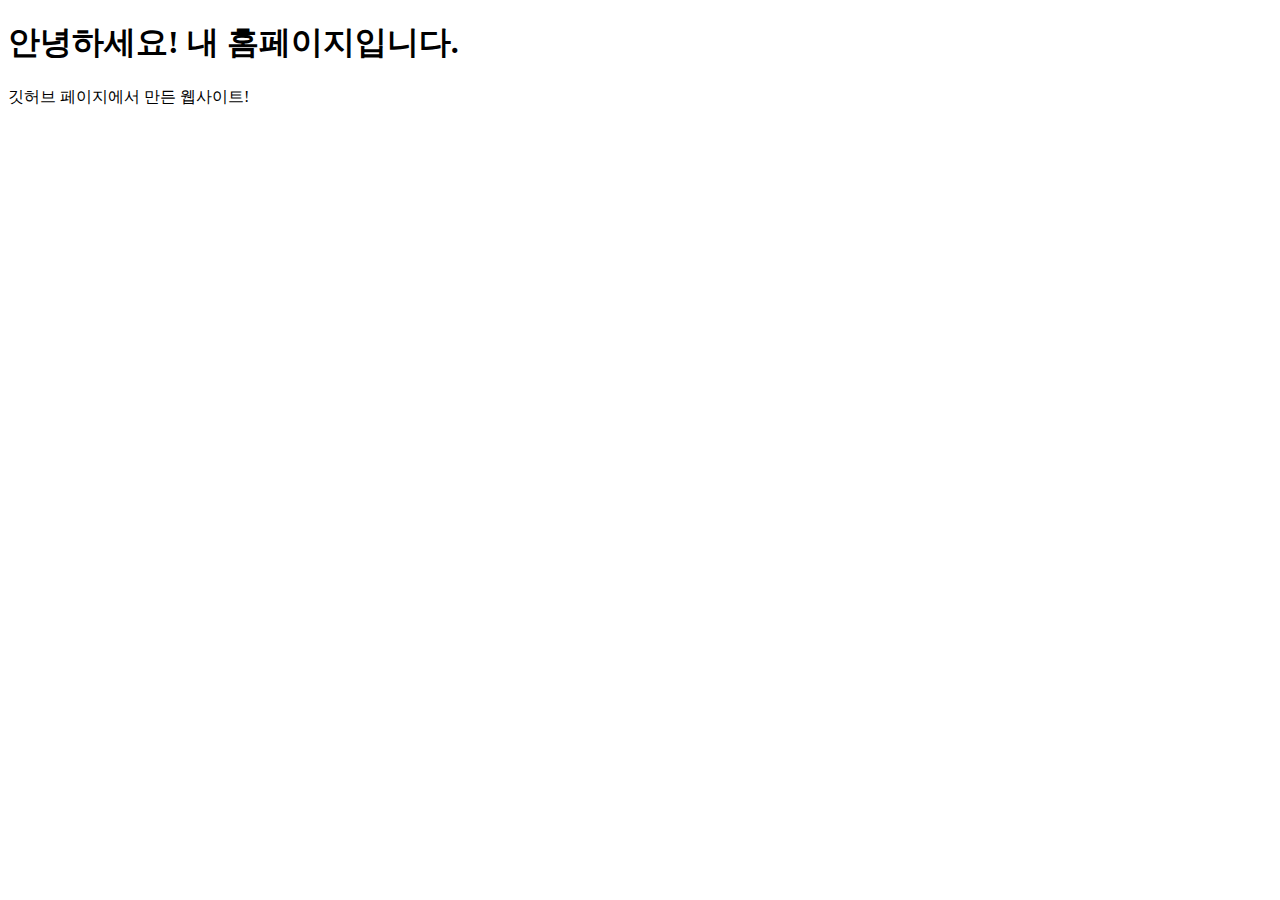
==== index.html @ 874ed045 "Create index.html" ====
<!DOCTYPE html>
<html lang="ko">
<head>
    <meta charset="UTF-8">
    <meta name="viewport" content="width=device-width, initial-scale=1.0">
    <title>내 깃허브 홈페이지</title>
</head>
<body>
    <h1>안녕하세요! 내 홈페이지입니다.</h1>
    <p>깃허브 페이지에서 만든 웹사이트!</p>
</body>
</html>
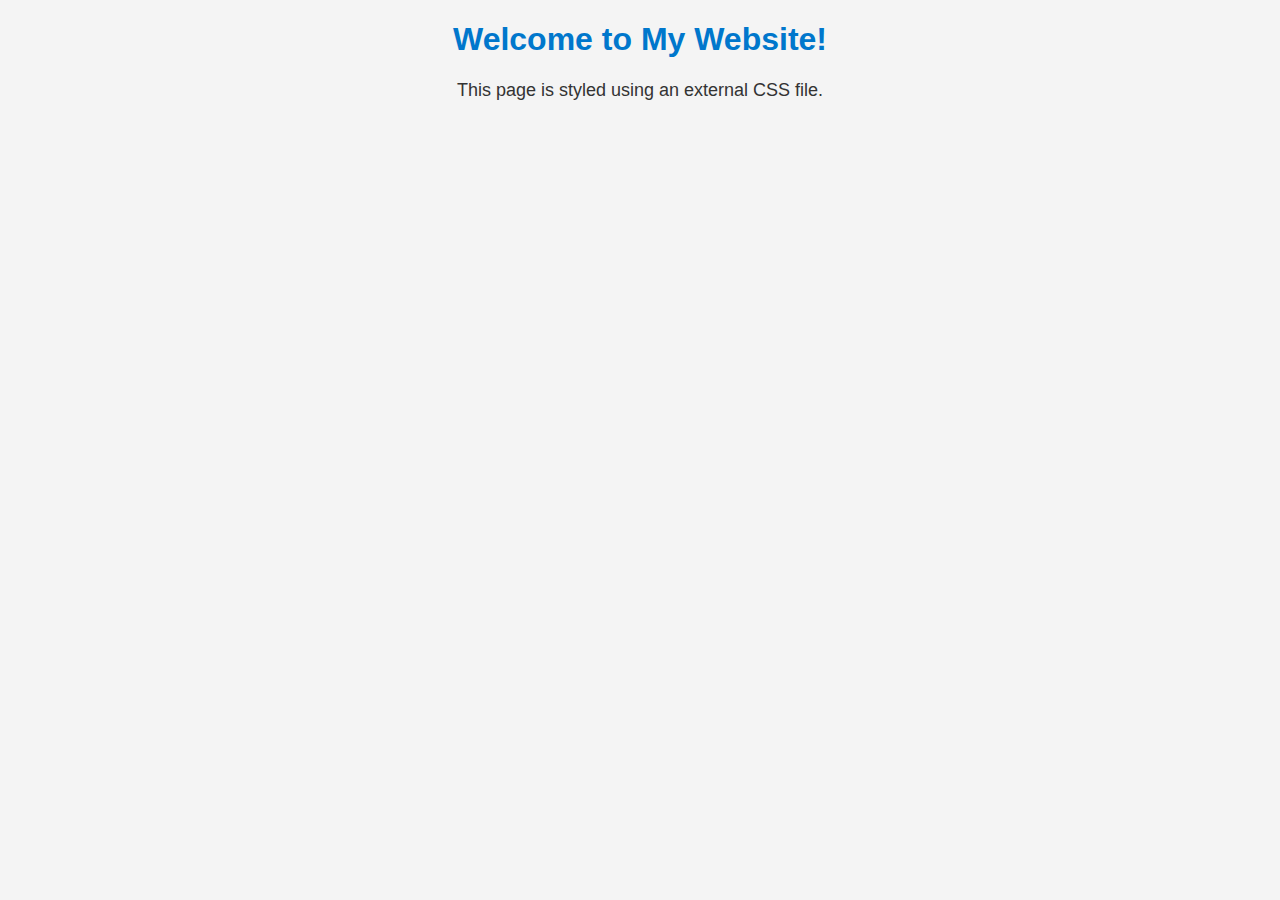
==== commit 82bfbb30: "Update index.html" ====
--- a/index.html
+++ b/index.html
@@ -1,12 +1,13 @@
 <!DOCTYPE html>
-<html lang="ko">
+<html lang="en">
 <head>
     <meta charset="UTF-8">
     <meta name="viewport" content="width=device-width, initial-scale=1.0">
-    <title>내 깃허브 홈페이지</title>
+    <title>My GitHub Page</title>
+    <link rel="stylesheet" href="style.css">  <!-- Link to CSS file -->
 </head>
 <body>
-    <h1>안녕하세요! 내 홈페이지입니다.</h1>
-    <p>깃허브 페이지에서 만든 웹사이트!</p>
+    <h1>Welcome to My Website!</h1>
+    <p>This page is styled using an external CSS file.</p>
 </body>
 </html>
--- a/style.css
+++ b/style.css
@@ -0,0 +1,15 @@
+/* style.css */
+body {
+    font-family: Arial, sans-serif;
+    background-color: #f4f4f4;
+    color: #333;
+    text-align: center;
+}
+
+h1 {
+    color: #0077cc;
+}
+
+p {
+    font-size: 18px;
+}
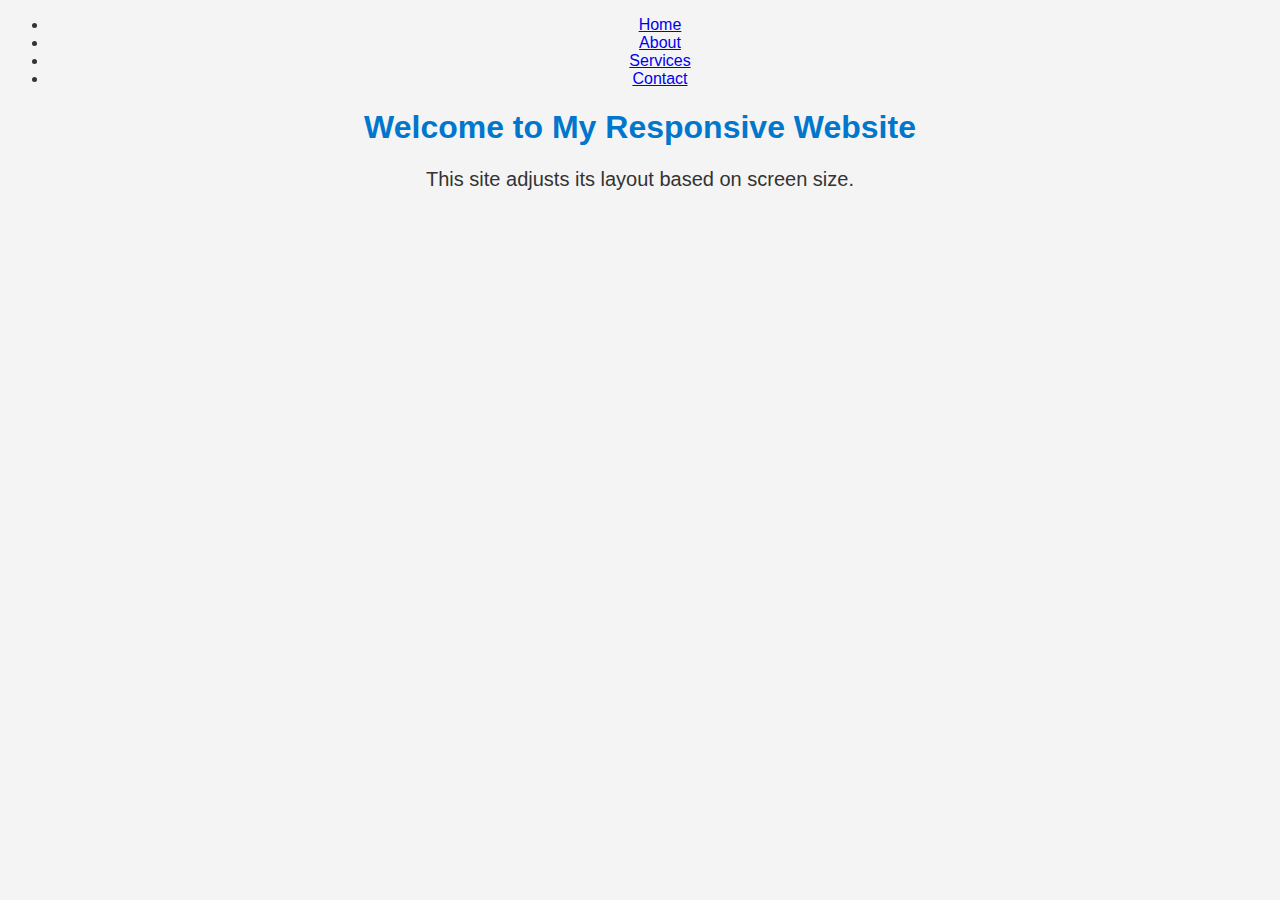
==== commit 6ba883ee: "Update index.html" ====
--- a/index.html
+++ b/index.html
@@ -3,11 +3,21 @@
 <head>
     <meta charset="UTF-8">
     <meta name="viewport" content="width=device-width, initial-scale=1.0">
-    <title>My GitHub Page</title>
-    <link rel="stylesheet" href="style.css">  <!-- Link to CSS file -->
+    <title>Responsive Page</title>
+    <link rel="stylesheet" href="style.css">
 </head>
 <body>
-    <h1>Welcome to My Website!</h1>
-    <p>This page is styled using an external CSS file.</p>
+    <nav>
+        <ul>
+            <li><a href="#">Home</a></li>
+            <li><a href="#">About</a></li>
+            <li><a href="#">Services</a></li>
+            <li><a href="#">Contact</a></li>
+        </ul>
+    </nav>
+    <section>
+        <h1>Welcome to My Responsive Website</h1>
+        <p>This site adjusts its layout based on screen size.</p>
+    </section>
 </body>
 </html>
--- a/style.css
+++ b/style.css
@@ -11,5 +11,5 @@
 }
 
 p {
-    font-size: 18px;
+    font-size: 20px;
 }
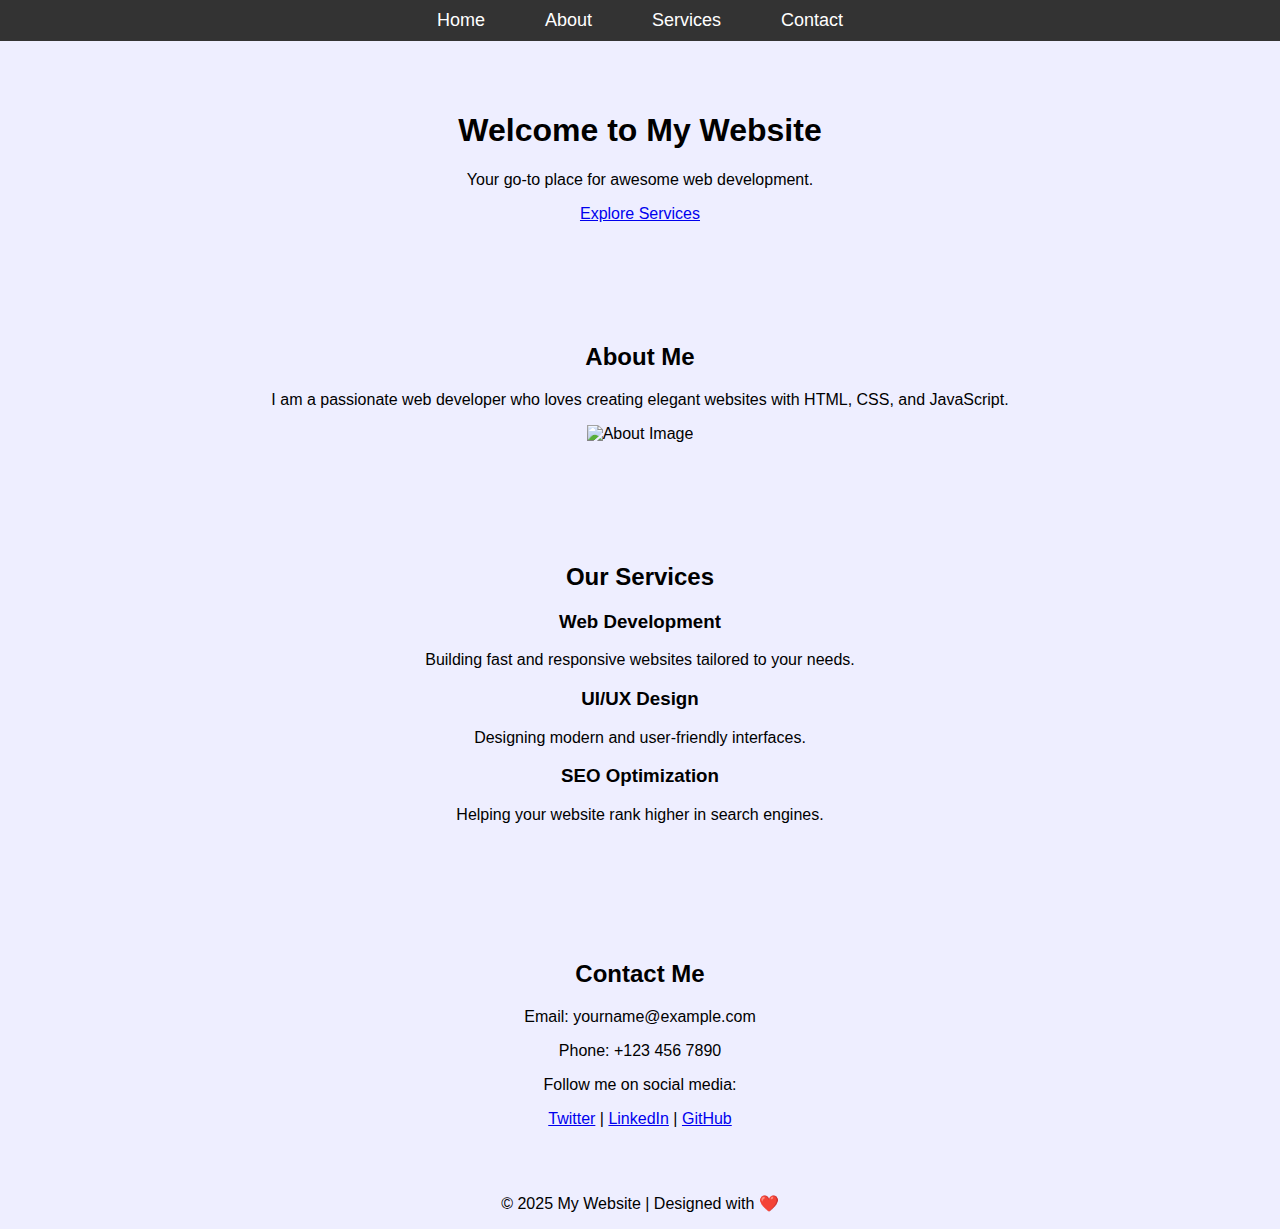
==== commit dcd38a0b: "Update index.html" ====
--- a/index.html
+++ b/index.html
@@ -3,21 +3,65 @@
 <head>
     <meta charset="UTF-8">
     <meta name="viewport" content="width=device-width, initial-scale=1.0">
-    <title>Responsive Page</title>
+    <title>My Responsive Website</title>
     <link rel="stylesheet" href="style.css">
 </head>
 <body>
+    <!-- Navigation Bar -->
     <nav>
         <ul>
-            <li><a href="#">Home</a></li>
-            <li><a href="#">About</a></li>
-            <li><a href="#">Services</a></li>
-            <li><a href="#">Contact</a></li>
+            <li><a href="#home">Home</a></li>
+            <li><a href="#about">About</a></li>
+            <li><a href="#services">Services</a></li>
+            <li><a href="#contact">Contact</a></li>
         </ul>
     </nav>
-    <section>
-        <h1>Welcome to My Responsive Website</h1>
-        <p>This site adjusts its layout based on screen size.</p>
+
+    <!-- Hero Section -->
+    <section id="home" class="hero">
+        <h1>Welcome to My Website</h1>
+        <p>Your go-to place for awesome web development.</p>
+        <a href="#services" class="btn">Explore Services</a>
     </section>
+
+    <!-- About Section -->
+    <section id="about">
+        <h2>About Me</h2>
+        <p>I am a passionate web developer who loves creating elegant websites with HTML, CSS, and JavaScript.</p>
+        <img src="https://source.unsplash.com/600x300/?technology" alt="About Image">
+    </section>
+
+    <!-- Services Section -->
+    <section id="services">
+        <h2>Our Services</h2>
+        <div class="service-container">
+            <div class="service-card">
+                <h3>Web Development</h3>
+                <p>Building fast and responsive websites tailored to your needs.</p>
+            </div>
+            <div class="service-card">
+                <h3>UI/UX Design</h3>
+                <p>Designing modern and user-friendly interfaces.</p>
+            </div>
+            <div class="service-card">
+                <h3>SEO Optimization</h3>
+                <p>Helping your website rank higher in search engines.</p>
+            </div>
+        </div>
+    </section>
+
+    <!-- Contact Section -->
+    <section id="contact">
+        <h2>Contact Me</h2>
+        <p>Email: yourname@example.com</p>
+        <p>Phone: +123 456 7890</p>
+        <p>Follow me on social media:</p>
+        <a href="#">Twitter</a> | <a href="#">LinkedIn</a> | <a href="#">GitHub</a>
+    </section>
+
+    <!-- Footer -->
+    <footer>
+        <p>© 2025 My Website | Designed with ❤️</p>
+    </footer>
 </body>
 </html>
--- a/style.css
+++ b/style.css
@@ -1,15 +1,39 @@
-/* style.css */
 body {
-    font-family: Arial, sans-serif;
-    background-color: #f4f4f4;
-    color: #333;
+    margin: 0;
+    font-family: 'Arial', sans-serif;
+    background-color: #eef;
     text-align: center;
 }
 
-h1 {
-    color: #0077cc;
+nav {
+    background-color: #333;
+    padding: 10px 0;
 }
 
-p {
-    font-size: 20px;
+nav ul {
+    list-style: none;
+    padding: 0;
+    margin: 0;
+    display: flex;
+    justify-content: center;
 }
+
+nav ul li {
+    margin: 0 15px;
+}
+
+nav ul li a {
+    color: white;
+    text-decoration: none;
+    font-size: 18px;
+    padding: 10px 15px;
+}
+
+nav ul li a:hover {
+    background-color: #0077cc;
+    border-radius: 5px;
+}
+
+section {
+    padding: 50px;
+}
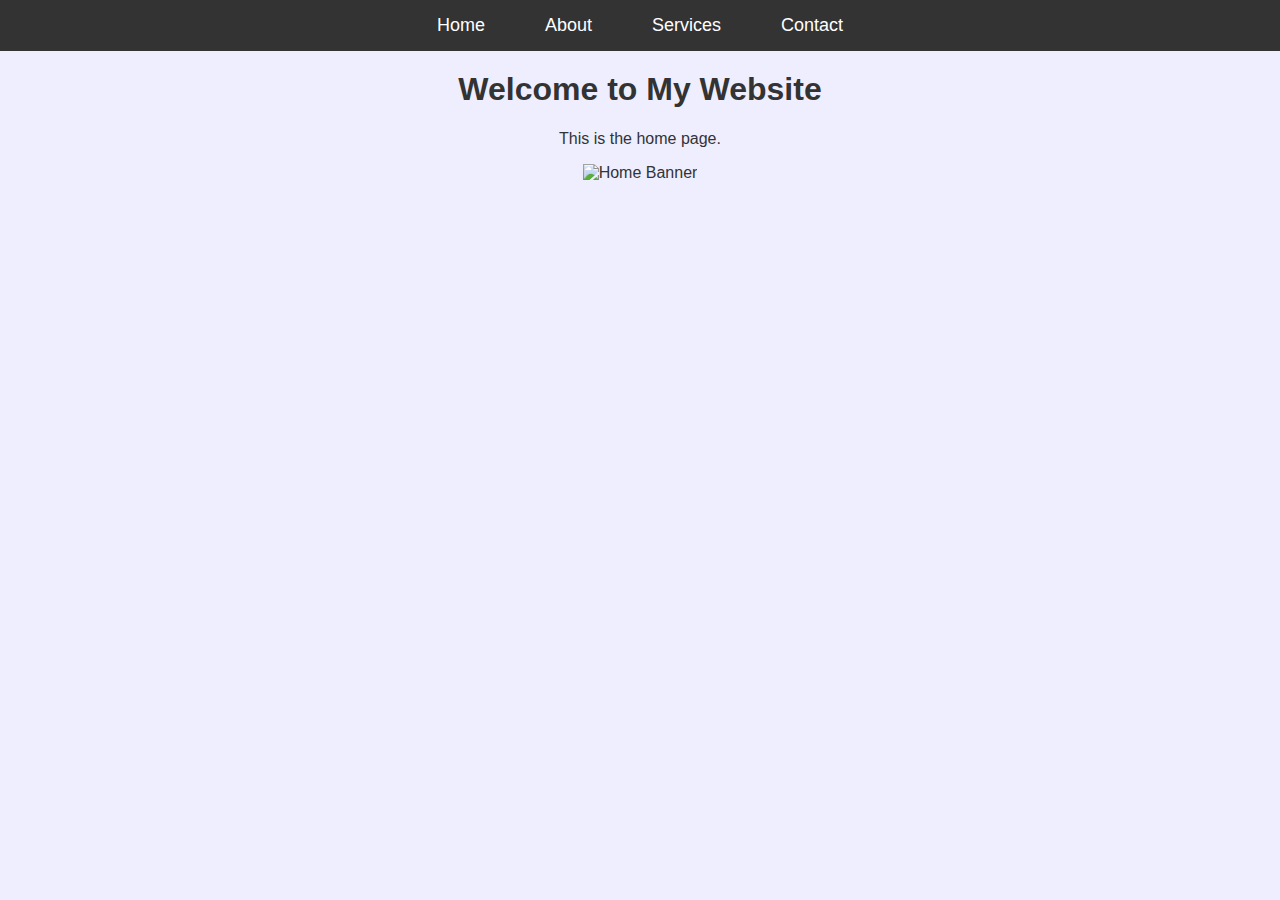
==== commit ba761ab3: "changes." ====
--- a/index.html
+++ b/index.html
@@ -3,65 +3,21 @@
 <head>
     <meta charset="UTF-8">
     <meta name="viewport" content="width=device-width, initial-scale=1.0">
-    <title>My Responsive Website</title>
-    <link rel="stylesheet" href="style.css">
+    <title>Home - My Website</title>
+    <link rel="stylesheet" href="assets/css/style.css">
 </head>
 <body>
-    <!-- Navigation Bar -->
-    <nav>
-        <ul>
-            <li><a href="#home">Home</a></li>
-            <li><a href="#about">About</a></li>
-            <li><a href="#services">Services</a></li>
-            <li><a href="#contact">Contact</a></li>
-        </ul>
-    </nav>
 
-    <!-- Hero Section -->
-    <section id="home" class="hero">
+    <!-- Navigation Bar (Loaded via JavaScript) -->
+    <div id="navbar"></div>
+
+    <section>
         <h1>Welcome to My Website</h1>
-        <p>Your go-to place for awesome web development.</p>
-        <a href="#services" class="btn">Explore Services</a>
+        <p>This is the home page.</p>
+        <img src="assets/images/home-banner.jpg" alt="Home Banner">
     </section>
 
-    <!-- About Section -->
-    <section id="about">
-        <h2>About Me</h2>
-        <p>I am a passionate web developer who loves creating elegant websites with HTML, CSS, and JavaScript.</p>
-        <img src="https://source.unsplash.com/600x300/?technology" alt="About Image">
-    </section>
-
-    <!-- Services Section -->
-    <section id="services">
-        <h2>Our Services</h2>
-        <div class="service-container">
-            <div class="service-card">
-                <h3>Web Development</h3>
-                <p>Building fast and responsive websites tailored to your needs.</p>
-            </div>
-            <div class="service-card">
-                <h3>UI/UX Design</h3>
-                <p>Designing modern and user-friendly interfaces.</p>
-            </div>
-            <div class="service-card">
-                <h3>SEO Optimization</h3>
-                <p>Helping your website rank higher in search engines.</p>
-            </div>
-        </div>
-    </section>
-
-    <!-- Contact Section -->
-    <section id="contact">
-        <h2>Contact Me</h2>
-        <p>Email: yourname@example.com</p>
-        <p>Phone: +123 456 7890</p>
-        <p>Follow me on social media:</p>
-        <a href="#">Twitter</a> | <a href="#">LinkedIn</a> | <a href="#">GitHub</a>
-    </section>
-
-    <!-- Footer -->
-    <footer>
-        <p>© 2025 My Website | Designed with ❤️</p>
-    </footer>
+    <script src="assets/js/script.js"></script>
 </body>
 </html>
+
--- a/assets/css/style.css
+++ b/assets/css/style.css
@@ -0,0 +1,106 @@
+/* General Styling */
+body {
+    margin: 0;
+    font-family: 'Arial', sans-serif;
+    background-color: #eef;
+    text-align: center;
+    color: #333;
+}
+
+section {
+    padding: 50px;
+    max-width: 900px;
+    margin: 0 auto;
+}
+
+/* Navigation Bar */
+nav {
+    background-color: #333;
+    padding: 15px 0;
+    position: fixed;
+    width: 100%;
+    top: 0;
+    left: 0;
+    z-index: 100;
+}
+
+nav ul {
+    list-style: none;
+    padding: 0;
+    margin: 0;
+    display: flex;
+    justify-content: center;
+}
+
+nav ul li {
+    margin: 0 15px;
+}
+
+nav ul li a {
+    color: white;
+    text-decoration: none;
+    font-size: 18px;
+    padding: 10px 15px;
+}
+
+nav ul li a:hover {
+    background-color: #0077cc;
+    border-radius: 5px;
+}
+
+/* Services Section */
+.service-container {
+    display: flex;
+    justify-content: center;
+    gap: 20px;
+    flex-wrap: wrap;
+}
+
+.service-card {
+    background: white;
+    padding: 20px;
+    width: 250px;
+    border-radius: 10px;
+    box-shadow: 2px 2px 10px rgba(0, 0, 0, 0.2);
+    text-align: center;
+}
+
+.service-card img {
+    width: 100%;
+    max-height: 150px;
+    object-fit: cover;
+    border-radius: 5px;
+}
+
+.service-card h3 {
+    color: #0077cc;
+}
+
+/* Contact Page Form */
+form {
+    display: flex;
+    flex-direction: column;
+    max-width: 400px;
+    margin: auto;
+}
+
+form input, form textarea {
+    width: 100%;
+    padding: 10px;
+    margin: 10px 0;
+    border: 1px solid #ccc;
+    border-radius: 5px;
+}
+
+form button {
+    padding: 10px;
+    background-color: #0077cc;
+    color: white;
+    border: none;
+    cursor: pointer;
+}
+
+form button:hover {
+    background-color: #0055aa;
+}
+
